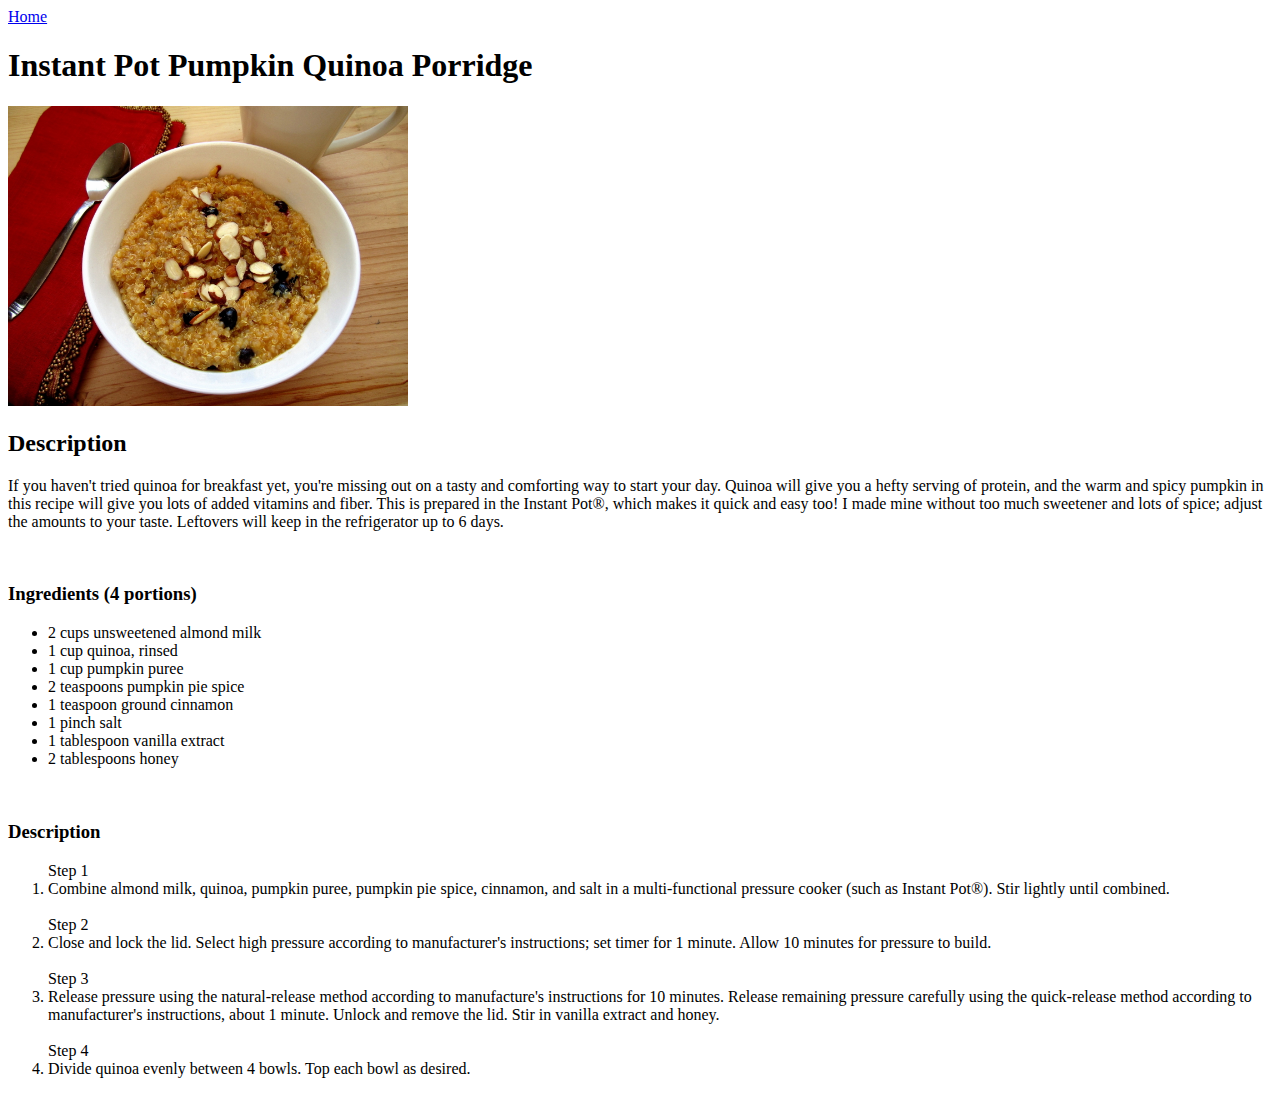
==== recipes/porridge.html @ e7e80b02 "Edit recipes and Edit index.html" ====
<!DOCTYPE html>
<html>
    <head>
        <title>Pumpkin Quinoa Porridge</title>
        <meta charset="UTF-8"> 
    </head>
    <body>
        <a href="../index.html">Home</a>
        <h1>Instant Pot Pumpkin Quinoa Porridge</h1>
        <img src="../images/porridge.jpg" alt="Pumpkin Quinoa Porridge" width="400px">
        <br>
        <h2>Description</h2>
        <p>If you haven't tried quinoa for breakfast yet, you're missing out on a tasty and comforting way to start your day. Quinoa will give you a hefty serving of protein, and the warm and spicy pumpkin in this recipe will give you lots of added vitamins and fiber. This is prepared in the Instant Pot®, which makes it quick and easy too! I made mine without too much sweetener and lots of spice; adjust the amounts to your taste. Leftovers will keep in the refrigerator up to 6 days.</p>
        <br>

        <h3>Ingredients (4 portions)</h3>
        <ul>
            <li>2 cups unsweetened almond milk </li>
            <li>1 cup quinoa, rinsed</li>
            <li>1 cup pumpkin puree</li>
            <li>2 teaspoons pumpkin pie spice </li>
            <li>1 teaspoon ground cinnamon</li>
            <li>1 pinch salt </li>
            <li>1 tablespoon vanilla extract</li>
            <li>2 tablespoons honey </li>
        </ul>
        <br>
        <h3>Description</h3>

        <ol>
            Step 1
            <li>Combine almond milk, quinoa, pumpkin puree, pumpkin pie spice, cinnamon, and salt in a multi-functional pressure cooker (such as Instant Pot®). Stir lightly until combined.</li>
            <br>
            Step 2
            <li>Close and lock the lid. Select high pressure according to manufacturer's instructions; set timer for 1 minute. Allow 10 minutes for pressure to build.</li>
            <br>
            Step 3
            <li>Release pressure using the natural-release method according to manufacture's instructions for 10 minutes. Release remaining pressure carefully using the quick-release method according to manufacturer's instructions, about 1 minute. Unlock and remove the lid. Stir in vanilla extract and honey.</li>
            <br>
            Step 4
            <li>    Divide quinoa evenly between 4 bowls. Top each bowl as desired.</li>
        </ol>

    </body>
</html>
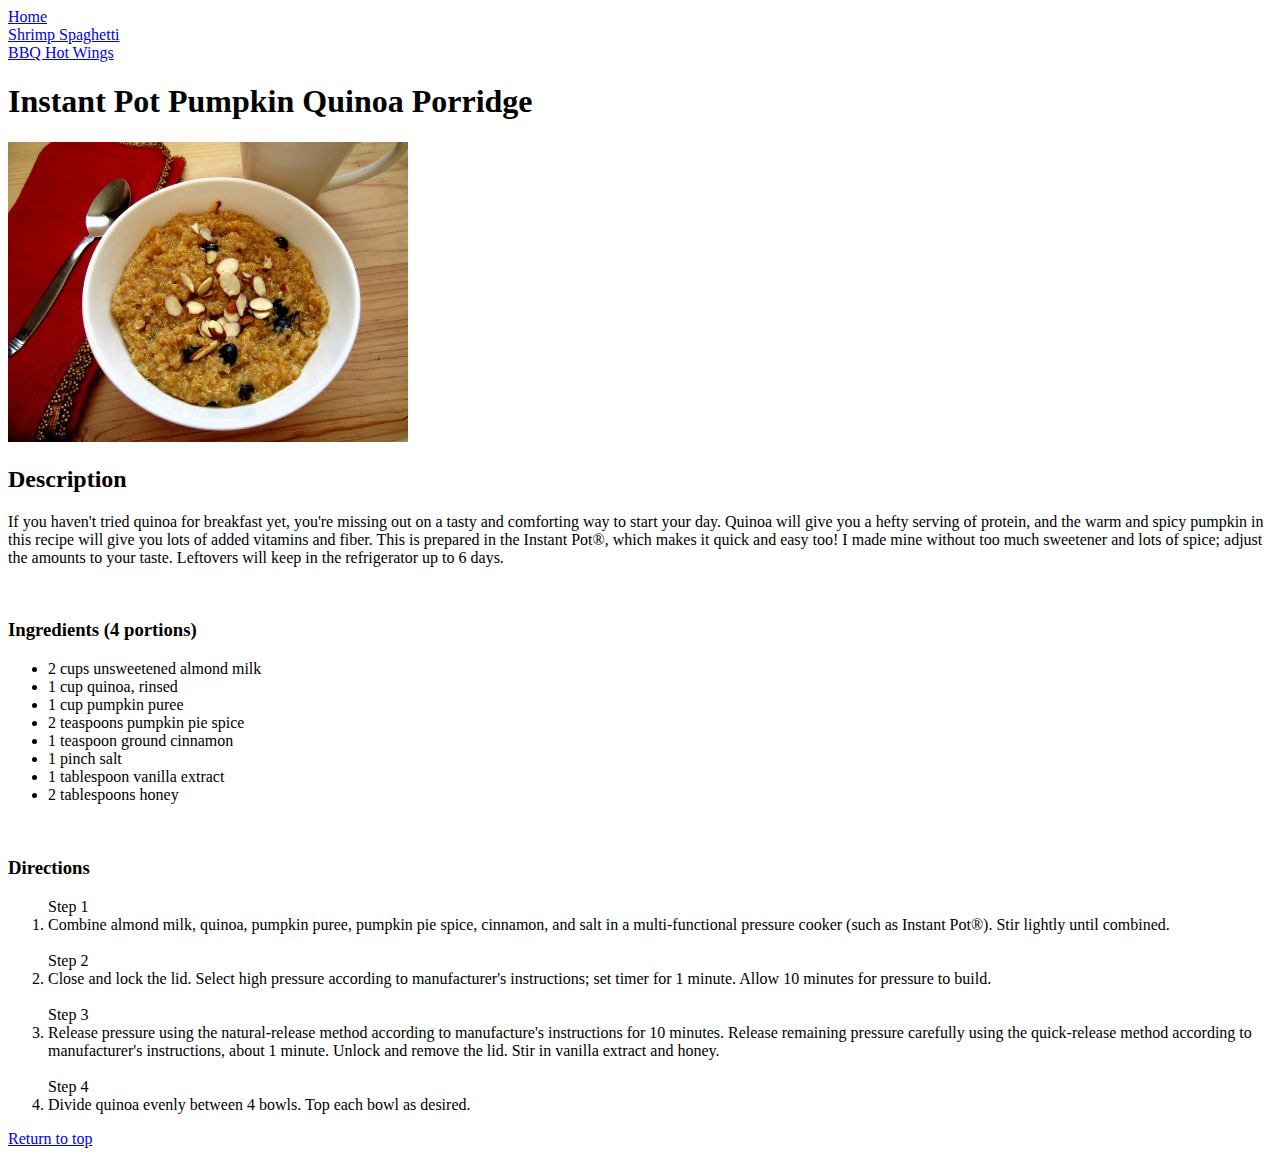
==== commit c91818b3: "Edit index.html and Edit recipe and Add wings.jpg" ====
--- a/recipes/porridge.html
+++ b/recipes/porridge.html
@@ -5,7 +5,13 @@
         <meta charset="UTF-8"> 
     </head>
     <body>
-        <a href="../index.html">Home</a>
+        <a href="../index.html" id="header">Home</a>
+        <br>
+        <a href="shrimpspaghetti.html">Shrimp Spaghetti</a>
+        <br>
+        <a href="wings.html">BBQ Hot Wings</a>
+        <br>
+
         <h1>Instant Pot Pumpkin Quinoa Porridge</h1>
         <img src="../images/porridge.jpg" alt="Pumpkin Quinoa Porridge" width="400px">
         <br>
@@ -25,7 +31,7 @@
             <li>2 tablespoons honey </li>
         </ul>
         <br>
-        <h3>Description</h3>
+        <h3>Directions</h3>
 
         <ol>
             Step 1
@@ -40,6 +46,7 @@
             Step 4
             <li>    Divide quinoa evenly between 4 bowls. Top each bowl as desired.</li>
         </ol>
+        <a href="#header">Return to top</a>
 
     </body>
 </html>